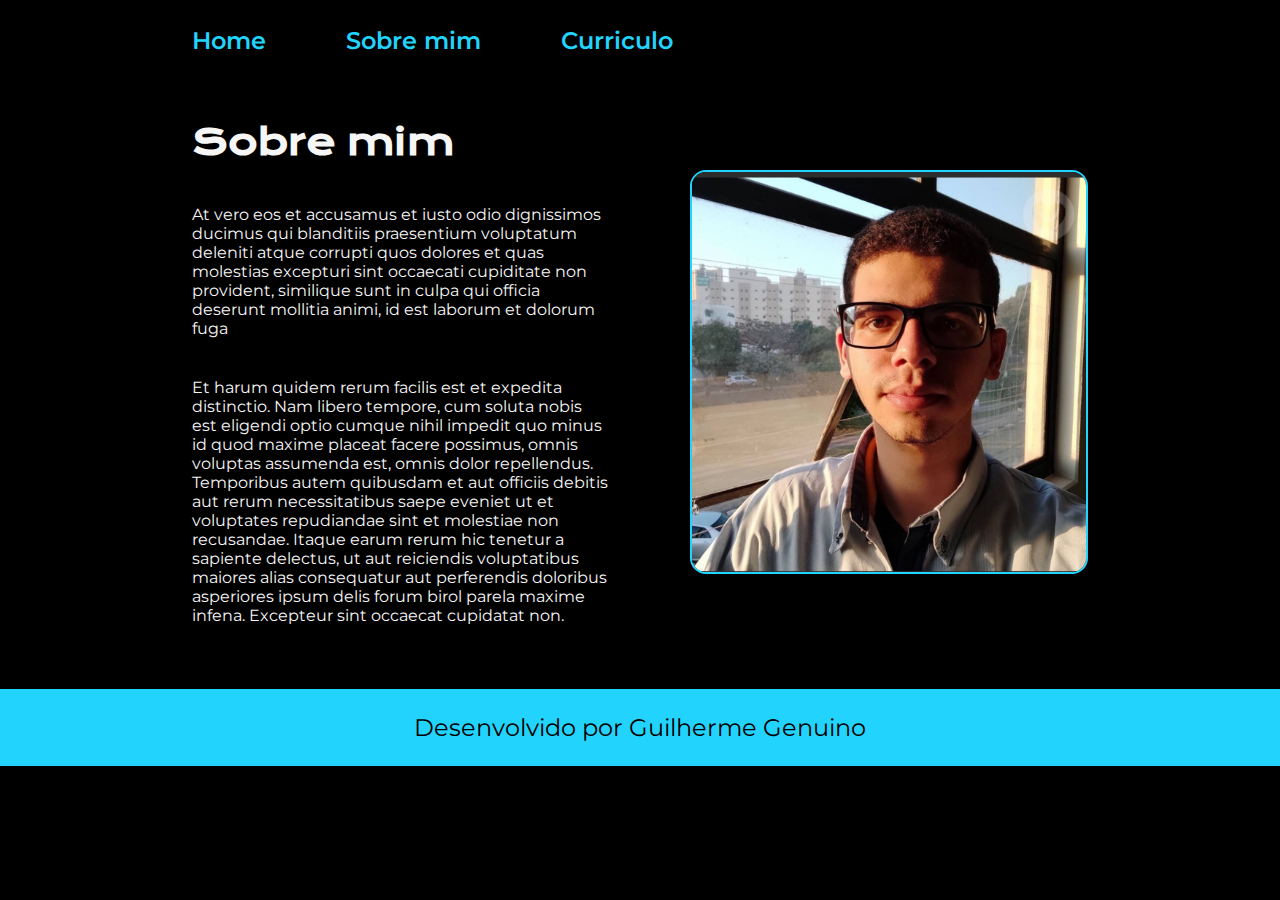
==== about.html @ eeb47840 "Add files via upload" ====
<!DOCTYPE html>
<html lang="pt-br">
<head>
    <meta charset="UTF-8">
    <meta name="viewport" content="width=device-width, initial-scale=1.0">
    <title>Sobre mim</title>
    <link rel="stylesheet" href="./style/style.css">
</head>
<body>
    <header class="cabecalho">
        <nav class="cabecalho__menu">
            <a class="cabecalho__menu__link" href="index.html">Home</a>
            <a class="cabecalho__menu__link" href="about.html">Sobre mim</a>
            <a class="cabecalho__menu__link" href="curriculum.html">Curriculo</a>
        </nav>
    </header>
   <main class="apresentacao">
        <section class="apresentacao__conteudo">
            <h1 class="apresentacao__conteudo__titulo">
                Sobre mim
            </h1>
            <p1 class="apresentacao__conteudo__texto">At vero eos et accusamus et iusto odio dignissimos ducimus qui blanditiis praesentium voluptatum deleniti atque corrupti quos dolores et quas molestias excepturi sint occaecati cupiditate non provident, similique sunt in culpa qui officia deserunt mollitia animi, id est laborum et dolorum fuga</p1>
            <p1 class="apresentacao__conteudo__texto">Et harum quidem rerum facilis est et expedita distinctio. Nam libero tempore, cum soluta nobis est eligendi optio cumque nihil impedit quo minus id quod maxime placeat facere possimus, omnis voluptas assumenda est, omnis dolor repellendus. Temporibus autem quibusdam et aut officiis debitis aut rerum necessitatibus saepe eveniet ut et voluptates repudiandae sint et molestiae non recusandae. Itaque earum rerum hic tenetur a sapiente delectus, ut aut reiciendis voluptatibus maiores alias consequatur aut perferendis doloribus asperiores ipsum delis forum birol parela maxime infena. Excepteur sint occaecat cupidatat non.</p1>
        </section>
        <img class="imagemMinha" src="./assets/guilherme.jpg">
   </main>
   <footer class="rodape">
    <p>Desenvolvido por Guilherme Genuino</p>
</footer>
</body>
</html>
---- style/style.css ----
@import url('https://fonts.googleapis.com/css2?family=Krona+One&family=Montserrat:wght@400;600&display=swap');
* {
    margin: 0;
    padding: 0;
}

:root {
    --cor-primaria: #000000;
    --cor-secundaria: #f6f6f6;
    --cor-terciaria: #22d4fd;
    --cor-hover: #272727;
    --fonte-primaria: 'Krona One', sans-seri;
    --fonte-secundaria:  'Montserrat', sans-serif;
}

body {
    box-sizing: border-box;
    /* height: 100vh; */
    background-color: var(--cor-primaria);
    color: var(--cor-secundaria);
}

.cabecalho {
    padding: 2% 0% 0% 15%;
}

.cabecalho__menu {
display: flex;
gap: 80px;
}

.cabecalho__menu__link {
    font-family: var(--fonte-secundaria);
    font-size: 1.5rem;
    font-weight: 600;
    color: var(--cor-terciaria);
    text-decoration: none;
}

.apresentacao {
    padding: 5% 15%;
    display: flex;
    align-items: center;
    justify-content: space-between;
    gap: 82px;
}

.apresentacao__conteudo {
    width: 50%;
    display: flex;
    flex-direction: column;
    gap: 40px;
}

.apresentacao__conteudo__titulo {
    font-family: var(--fonte-primaria);
    font-size: 2.25rem;
}

.titulo-destaque {
    color: var(--cor-terciaria);
}

.apresentacao__conteudo__texto {
    font-family: var(--fonte-secundaria);
    font-size: 1.5remx;
}

.apresentacao__links {
    display: flex;
    justify-content: space-between;
    flex-direction: column;
    align-items: center;
    gap: 32px;
}

.apresentacao__links__navegacao {
    /* background-color: none; */
    display: flex;
    justify-content: center;
    border: 2px solid var(--cor-terciaria);
    width: 378px;
    text-align: center;
    border-radius: 8px;
    font-size: 1.5rem;
    padding: 21.5px 0;
    text-decoration: none;
    color: var(--cor-secundaria);
    font-family: var(--fonte-secundaria);
    font-weight: 600;
    gap: 16px;
}
.apresentacao__links__navegacao:hover {
    background-color: var(--cor-hover);
}

.apresentacao__links__subtitulo {
    font-family: var(--fonte-primaria);
    font-weight: 400;
    font-size: 1.5rem;
}
.imagemMinha {
    max-width: 50%;
    max-height:25rem;
    border: 0.125rem solid var(--cor-terciaria);
    border-radius: 1rem;
}

.rodape {
    padding: 1.5rem;
    color: var(--cor-primaria);
    background-color: var(--cor-terciaria);
    text-align: center;
    font-family: var(--fonte-secundaria);
    font-size: 1.5rem;
    font-weight: 400;
}

@media (max-width: 1200px) {
    .cabecalho {
        padding: 6%;
    }

    .cabecalho__menu {
        justify-content: center;
    }

    .apresentacao {
        flex-direction: column-reverse;
    }
    .apresentacao__conteudo {
        width: auto;
    }
}


/*curriculum*/
.cabecalho_curriculo {
    display: flex;
    align-items: flex-start;
    justify-content: space-between;
    margin-left: 5%;
    margin-right: 10%;
    margin-top: 35px;
}
.cabecalho_curriculo_nome {
    margin-top: 15px;   
}

.linha {
    margin: 2%;
    border: 1px solid var(--cor-terciaria);
}


.name {
    font-family: var(--fonte-primaria);
    font-size: 2.18rem;
    font-weight: 600;
    color: var(--cor-secundaria);
}

.imagemGenuino {
    max-width: 300px;
    max-height: 200px;
    border: 2px solid var(--cor-terciaria);
    border-radius: 16px;
}

.main_curriculum {
    font-family: var(--fonte-primaria);
    margin-left: 5%;
    margin-right: 5%;
    margin-bottom: 5%;
}

.h2_curriculum {
    text-decoration: underline var(--cor-terciaria);
}

h3 {
    font-family: var(--fonte-primaria)
}

.main_curriculum_items {
    font-family: var(--fonte-secundaria);
    margin-left: 20px
}

.items_fun {
    margin-left: 17px;
    }
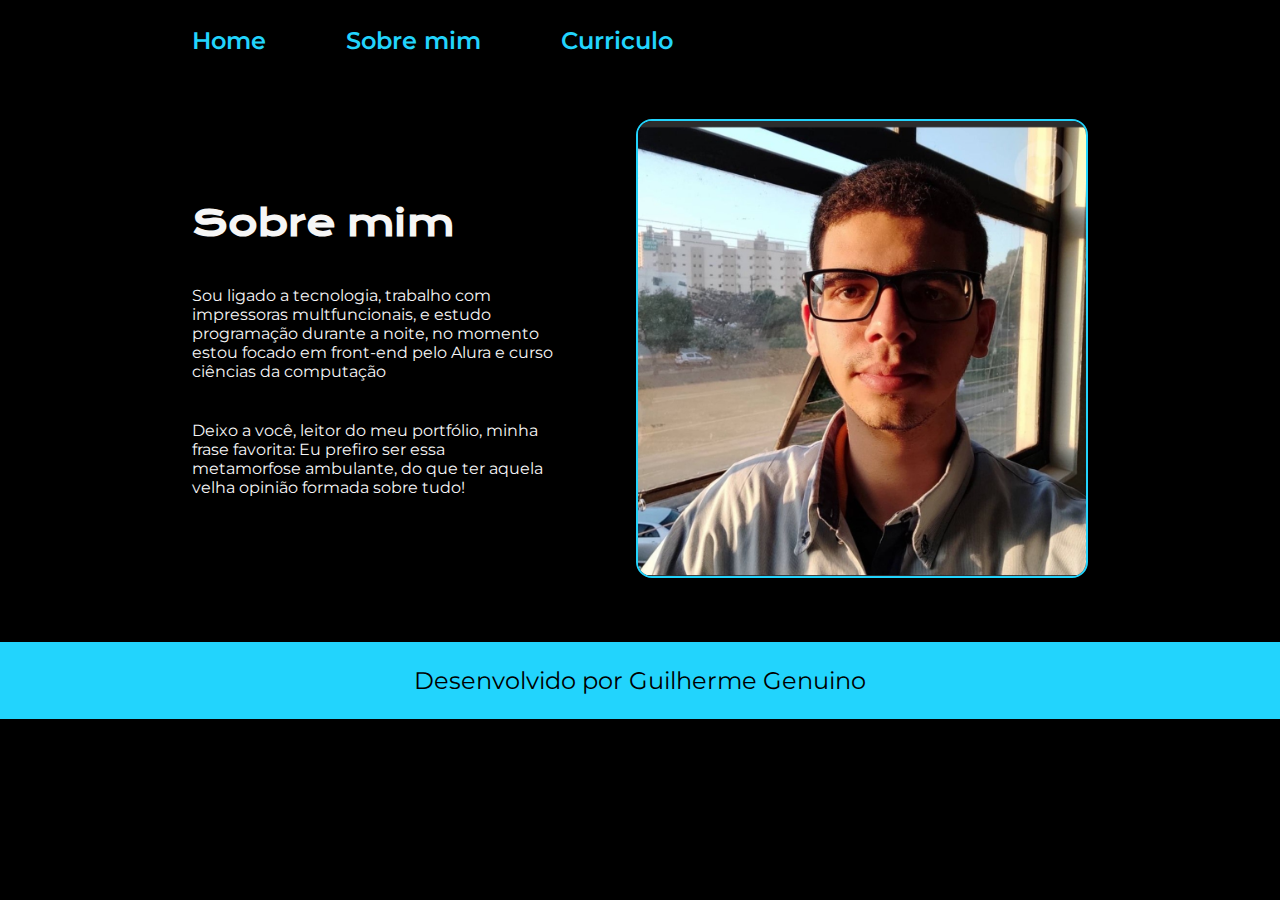
==== commit 92c8e949: "Update about.html" ====
--- a/about.html
+++ b/about.html
@@ -19,8 +19,8 @@
             <h1 class="apresentacao__conteudo__titulo">
                 Sobre mim
             </h1>
-            <p1 class="apresentacao__conteudo__texto">At vero eos et accusamus et iusto odio dignissimos ducimus qui blanditiis praesentium voluptatum deleniti atque corrupti quos dolores et quas molestias excepturi sint occaecati cupiditate non provident, similique sunt in culpa qui officia deserunt mollitia animi, id est laborum et dolorum fuga</p1>
-            <p1 class="apresentacao__conteudo__texto">Et harum quidem rerum facilis est et expedita distinctio. Nam libero tempore, cum soluta nobis est eligendi optio cumque nihil impedit quo minus id quod maxime placeat facere possimus, omnis voluptas assumenda est, omnis dolor repellendus. Temporibus autem quibusdam et aut officiis debitis aut rerum necessitatibus saepe eveniet ut et voluptates repudiandae sint et molestiae non recusandae. Itaque earum rerum hic tenetur a sapiente delectus, ut aut reiciendis voluptatibus maiores alias consequatur aut perferendis doloribus asperiores ipsum delis forum birol parela maxime infena. Excepteur sint occaecat cupidatat non.</p1>
+            <p1 class="apresentacao__conteudo__texto">Sou ligado a tecnologia, trabalho com impressoras multfuncionais, e estudo programação durante a noite, no momento estou focado em front-end pelo Alura e curso ciências da computação</p1>
+            <p1 class="apresentacao__conteudo__texto">Deixo a você, leitor do meu portfólio, minha frase favorita: Eu prefiro ser essa metamorfose ambulante, do  que ter aquela velha opinião formada sobre tudo!</p1>
         </section>
         <img class="imagemMinha" src="./assets/guilherme.jpg">
    </main>
@@ -28,4 +28,4 @@
     <p>Desenvolvido por Guilherme Genuino</p>
 </footer>
 </body>
-</html>+</html>
--- a/style/style.css
+++ b/style/style.css
@@ -101,7 +101,7 @@
 }
 .imagemMinha {
     max-width: 50%;
-    max-height:25rem;
+    max-height:50%;
     border: 0.125rem solid var(--cor-terciaria);
     border-radius: 1rem;
 }
@@ -123,6 +123,11 @@
 
     .cabecalho__menu {
         justify-content: center;
+        gap: 2rem;
+    }
+
+    .cabecalho__menu__link {
+    font-size: 1.3rem;
     }
 
     .apresentacao {
@@ -130,6 +135,13 @@
     }
     .apresentacao__conteudo {
         width: auto;
+    }
+
+    .imagemMinha {
+    max-width: 25rem;
+    max-height: 18.75rem;
+    border: 0.125rem solid var(--cor-terciaria);
+    border-radius: 1rem;
     }
 }
 
@@ -190,4 +202,11 @@
 .items_fun {
     margin-left: 17px;
     }
+
+@media (max-width: 1200px) {
+.imagemGenuino {
+   display: flex;
+   flex-direction: column-reverse;
+}
+}
     
